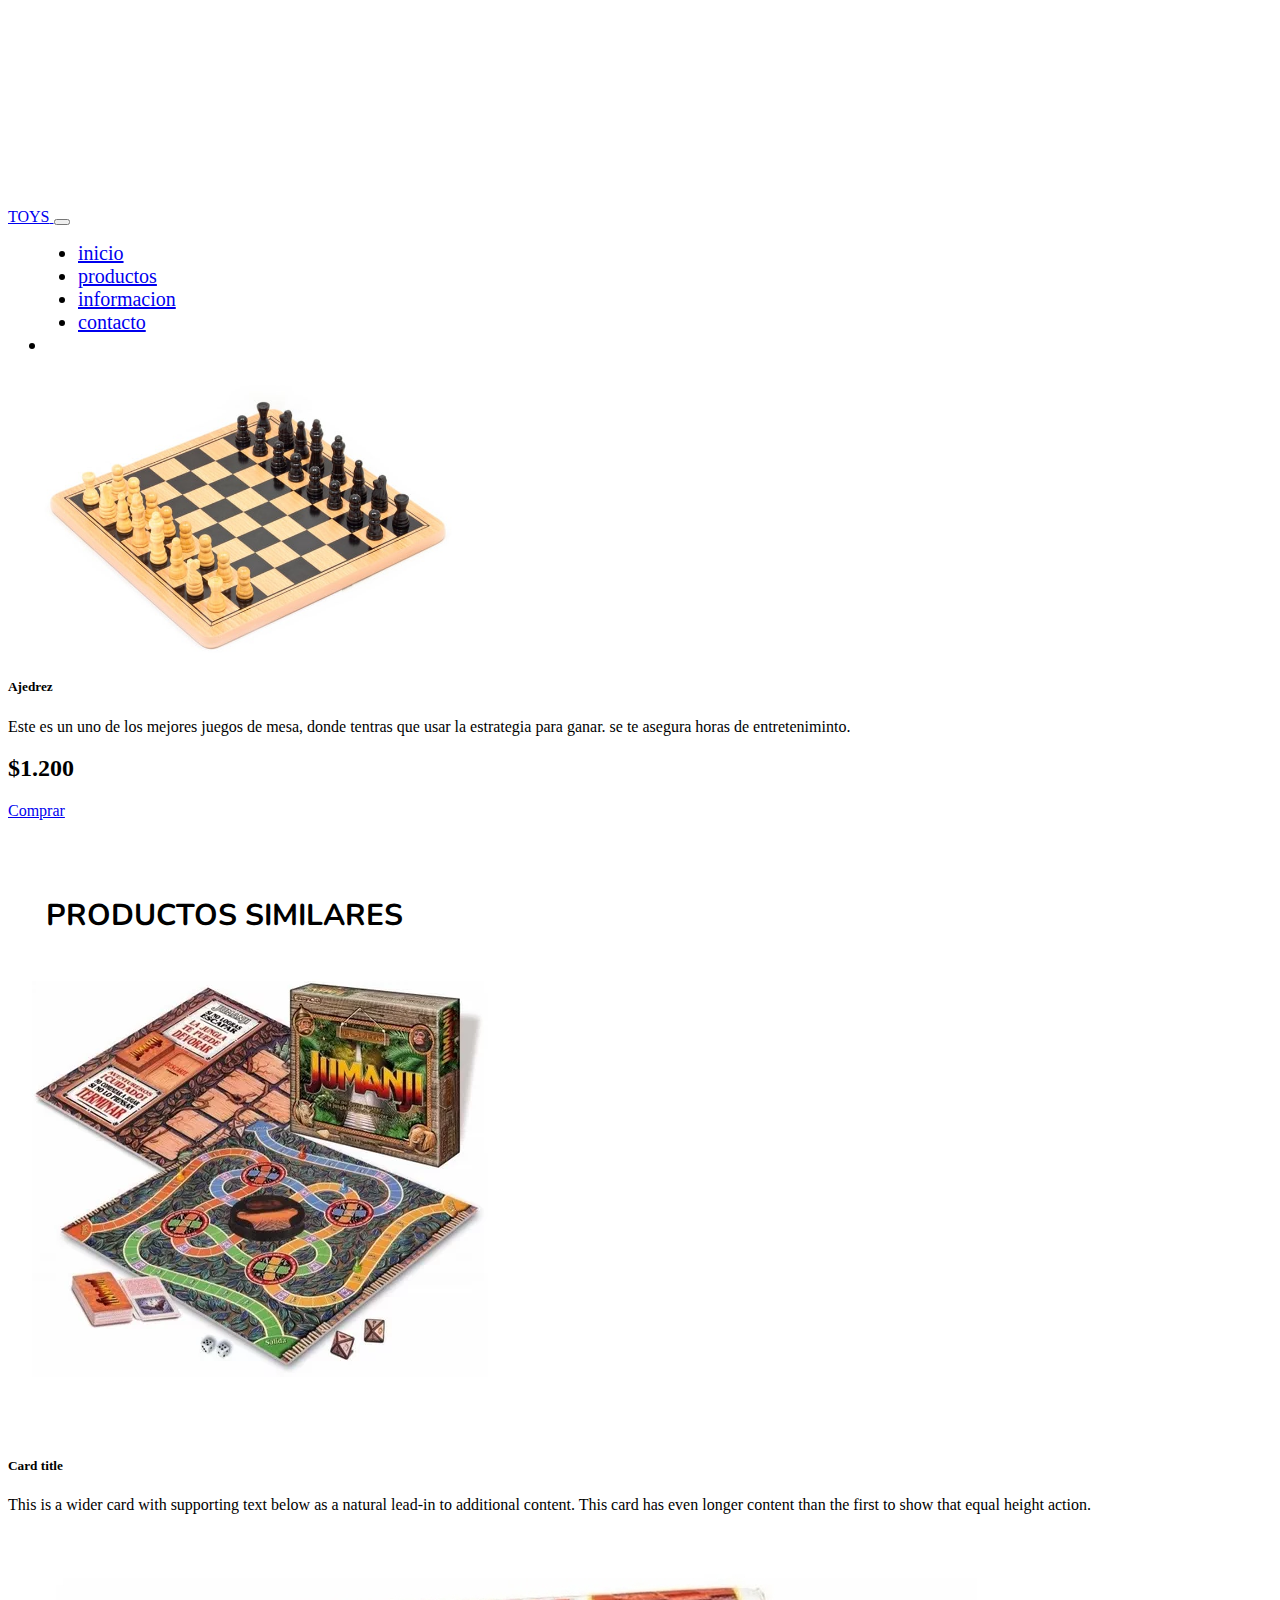
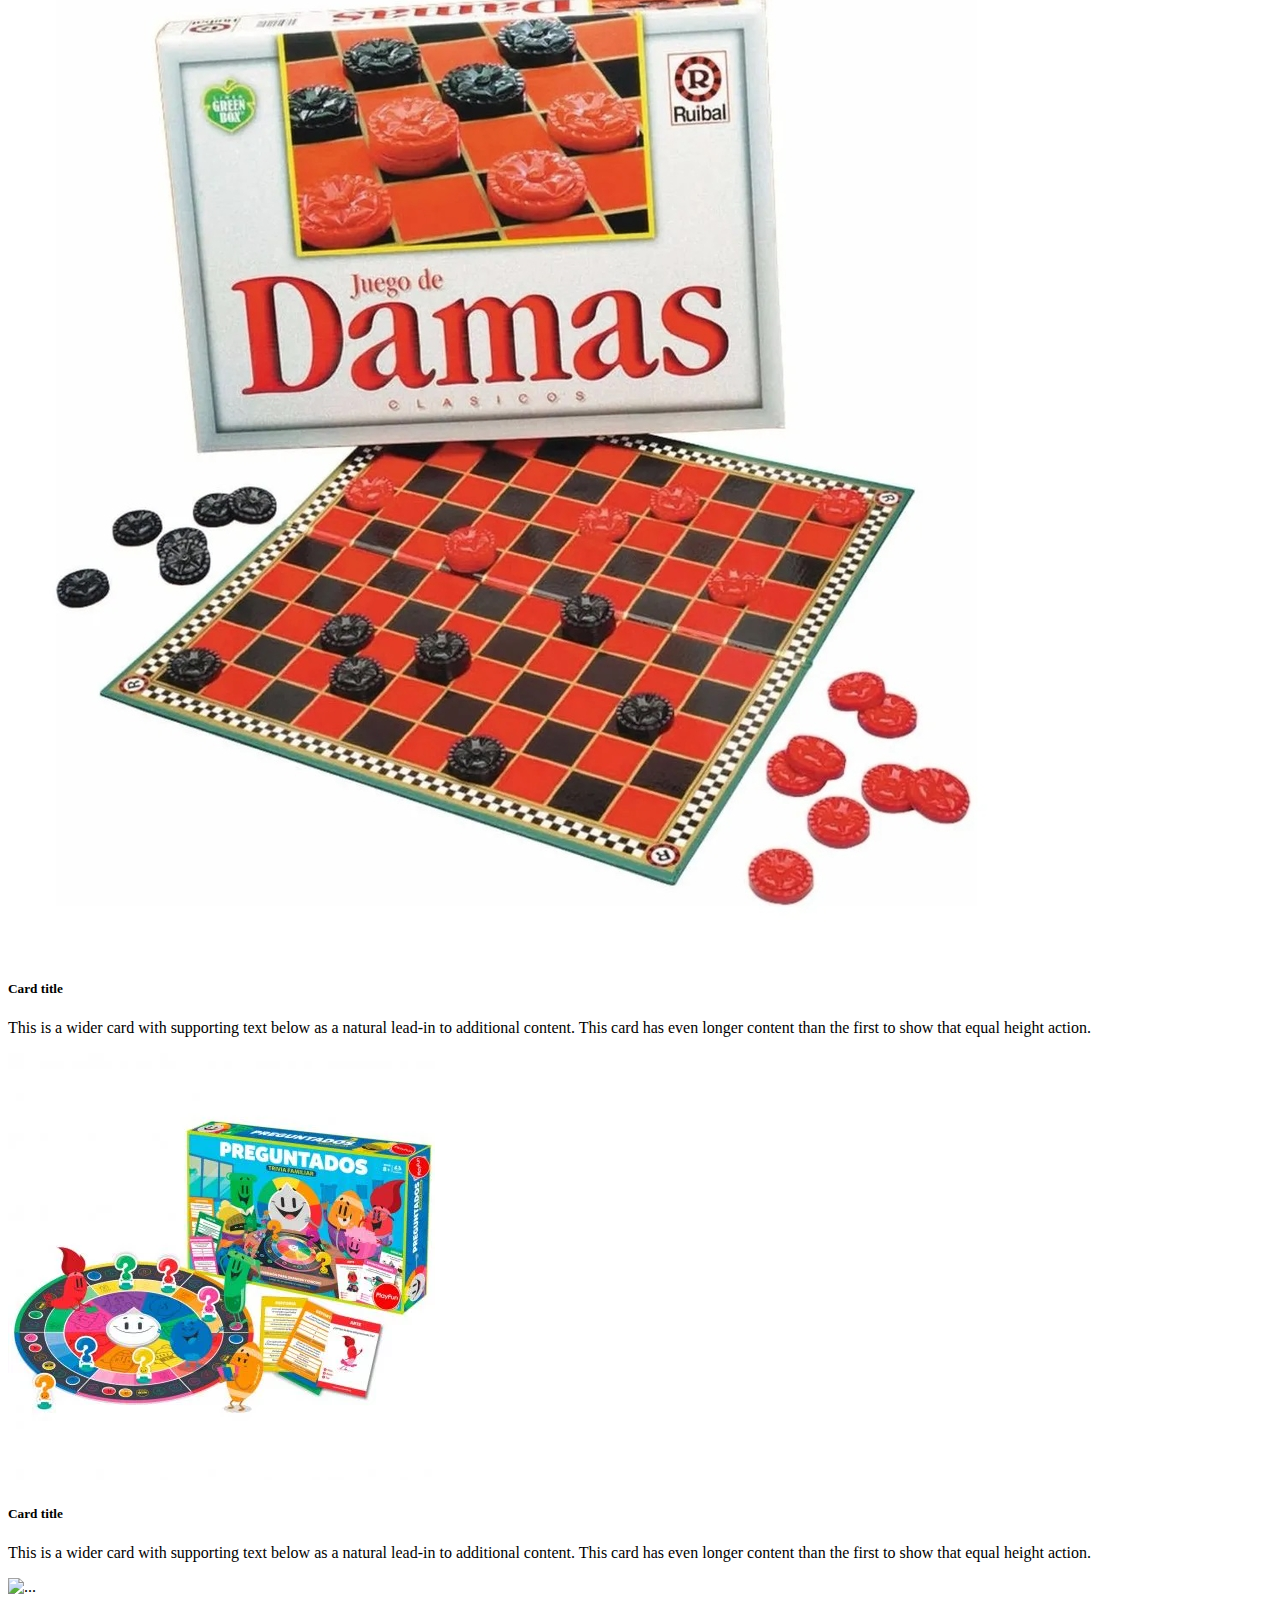
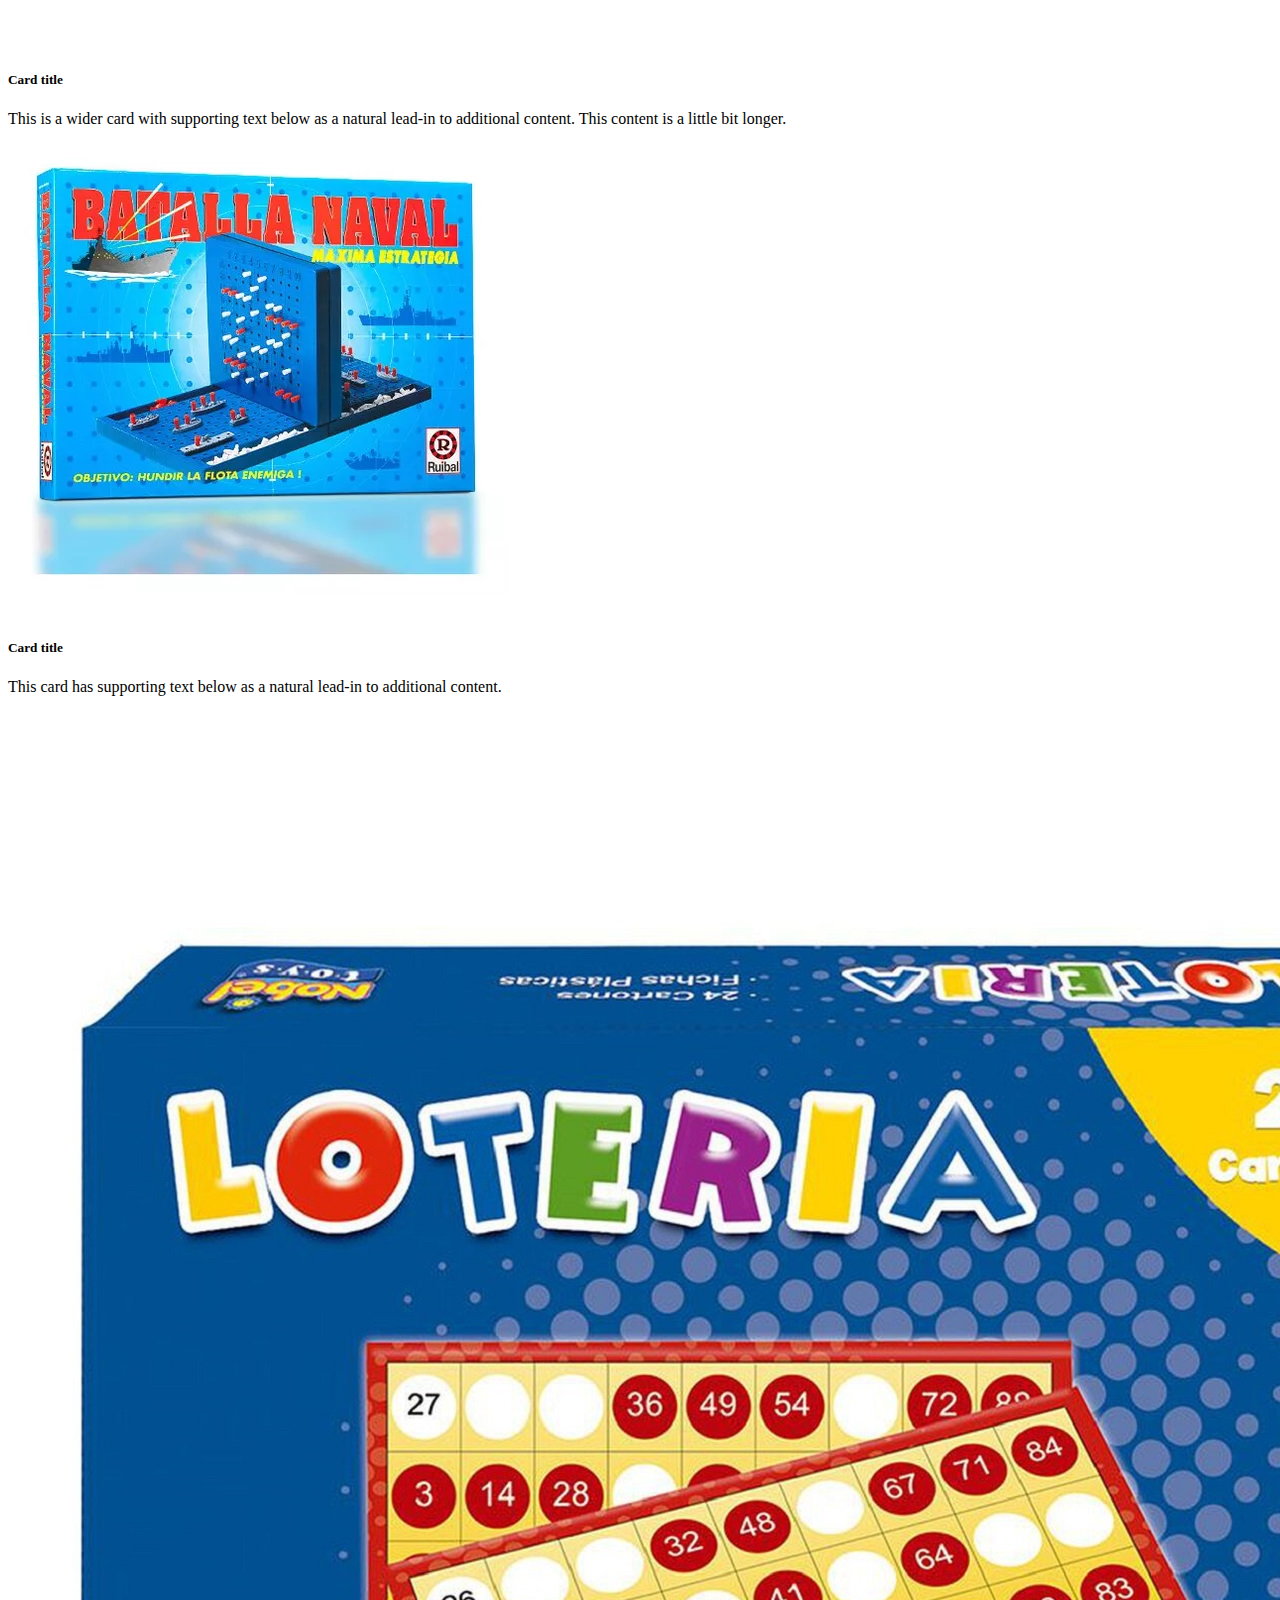
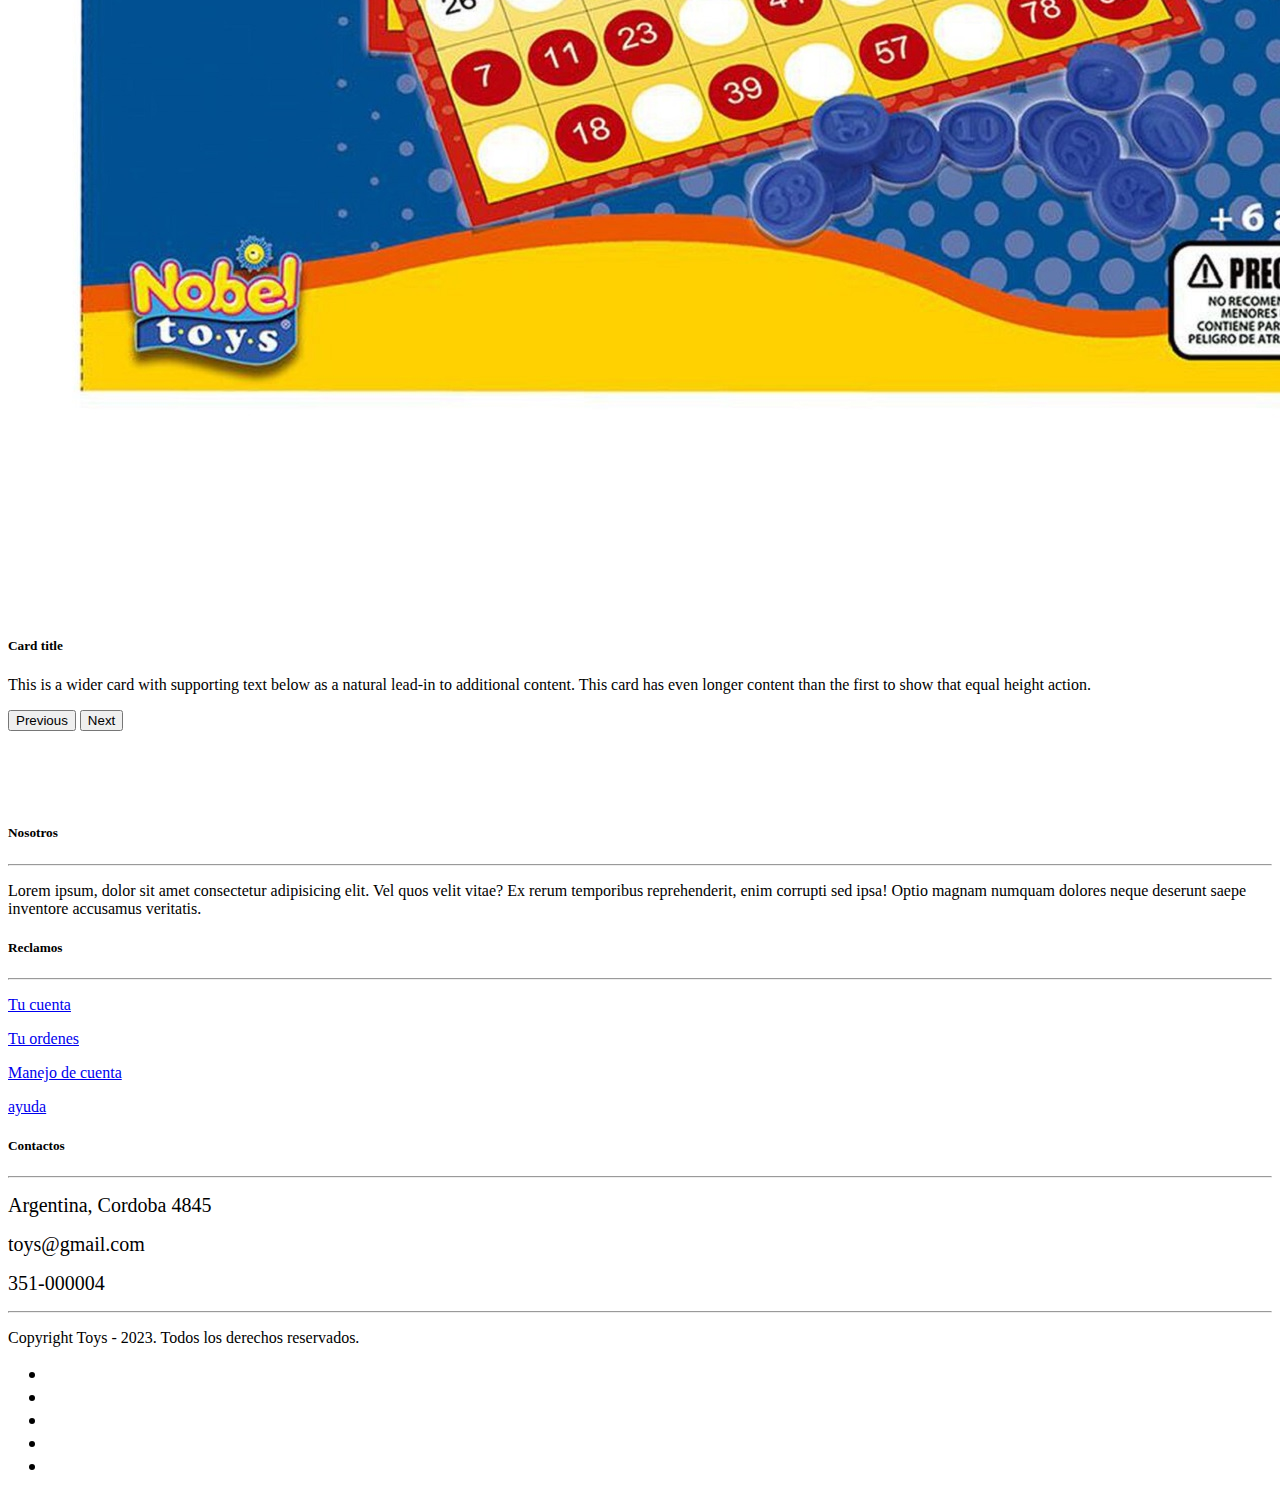
==== ajedrez.html @ b824596a "tp-final actualizado" ====
<!DOCTYPE html>
<html lang="en">

<head>
  <meta charset="UTF-8">
  <meta name="viewport" content="width=device-width, initial-scale=1.0">
  <title>Ajedrez</title>
  <link rel="stylesheet" href="css/compras.css">
  <link href="https://cdn.jsdelivr.net/npm/bootstrap@5.3.1/dist/css/bootstrap.min.css" rel="stylesheet"
    integrity="sha384-4bw+/aepP/YC94hEpVNVgiZdgIC5+VKNBQNGCHeKRQN+PtmoHDEXuppvnDJzQIu9" crossorigin="anonymous">
  <link rel="stylesheet" href="https://cdnjs.cloudflare.com/ajax/libs/font-awesome/6.4.2/css/all.min.css"
    integrity="sha512-z3gLpd7yknf1YoNbCzqRKc4qyor8gaKU1qmn+CShxbuBusANI9QpRohGBreCFkKxLhei6S9CQXFEbbKuqLg0DA=="
    crossorigin="anonymous" referrerpolicy="no-referrer" />
</head>

<body>
  <nav class="navbar navbar-expand-lg fixed-top bg-warning p-3">
    <div class="container-fluid" id="navbar">
      <a class="navbar-brand" href="#">
        <span class="text-primary fs-5 fw-bold">TOYS</span>
      </a>
      <button class="navbar-toggler" type="button" data-bs-toggle="collapse" data-bs-target="#navbarNav"
        aria-controls="navbarNav" aria-expanded="false" aria-label="Toggle navigation">
        <span class="navbar-toggler-icon"></span>
      </button>
      <div class="collapse navbar-collapse" id="navbarNav">
        <ul class="navbar-nav">
          <li style="margin-left: 30px;" class="nav-item">
            <a class="nav-link active" aria-current="page" href="#">inicio</a>
          </li>

          <li style="margin-left: 30px;" class="nav-item">
            <a class="nav-link" href="#">productos</a>
          </li>
          <li style="margin-left: 30px;" class="nav-item">
            <a class="nav-link" href="#">informacion</a>
          </li>
          <li style="margin-left: 30px;" class="nav-item">
            <a class="nav-link" href="#">contacto</a>
          </li>
          <li class="nav-item">
            <a class="nav-link disabled" aria-disabled="true"></a>
          </li>
        </ul>
      </div>
    </div>
  </nav>

  <div class="card mb-3 border-warning border-0">
    <div class="row g-0">
      <div class="col-md-4">
        <img id="ajedrez1" src="imagenes/ajedrez4.jpg" class="img-fluid rounded-start" style="margin-left: 30px;" width="420px">
      </div>
      <div class="col-md-8">
        <div class="card-body">
          <h5 class="card-title">Ajedrez</h5>
          <p class="card-text">Este es un uno de los mejores juegos de mesa, donde tentras que usar la estrategia para
            ganar. se te asegura horas de entreteniminto.</p>
          <h2>$1.200</h2>
          <a class="btn btn-primary" href="#" role="button">Comprar</a>
        </div>
      </div>
    </div>
  </div>

  <h2 id="titulo3" class="fw-bold text-warning">PRODUCTOS SIMILARES</h2>


  <div id="carouselExample" class="carousel slide m-3">
    <div class="carousel-inner">
      <div class="carousel-item active">
        <div class="row row-cols-1 row-cols-md-3 g-4">
          <div class="col">
            <div class="card h-100 border-warning border-2">
              <img src="imagenes/jumanji.jpg" class="card-img-top">
              <br>
              <br>
              <br>
              <div class="card-footer">
                <div class="card-body">
                  <h5 class="card-title">Card title</h5>
                  <p class="card-text">This is a wider card with supporting text below as a natural lead-in to
                    additional content. This card has even longer content than the first to show that equal height
                    action.</p>
                </div>
              </div>
            </div>
          </div>
          <div class="col">
            <div class="card h-100 border-warning border-2">
              <img src="imagenes/damas.jpg" class="card-img-top" alt="...">
              <div class="card-footer">
                <div class="card-body">
                  <h5 class="card-title">Card title</h5>
                  <p class="card-text">This is a wider card with supporting text below as a natural lead-in to
                    additional content. This card has even longer content than the first to show that equal height
                    action.</p>
                </div>
              </div>
            </div>
          </div>
          <div class="col">
            <div class="card h-100 border-warning border-2">
              <img src="imagenes/preguntado.jpg" class="card-img-top" alt="...">
              <div class="card-footer">
                <div class="card-body">
                  <h5 class="card-title">Card title</h5>
                  <p class="card-text">This is a wider card with supporting text below as a natural lead-in to
                    additional content. This card has even longer content than the first to show that equal height
                    action.</p>
                </div>
              </div>
            </div>
          </div>
        </div>
      </div>
      <div class="carousel-item">
        <div class="row row-cols-1 row-cols-md-3 g-4">
          <div class="col">
            <div class="card h-100 border-warning border-2">
              <img src="https://mundojuguete.vteximg.com.br/arquivos/ids/161549-778-788/jenga.jpg?v=636988132414200000"
                class="card-img-top" alt="..." height="400px">
              <br>
              <br>
              <br>
              <br>
              <div class="card-footer">
                <div class="card-body">
                  <h5 class="card-title">Card title</h5>
                  <p class="card-text">This is a wider card with supporting text below as a natural lead-in to
                    additional
                    content. This content is a little bit longer.</p>
                </div>

              </div>
            </div>
          </div>
          <div class="col">
            <div class="card h-100 border-warning border-2">
              <img src="imagenes/naval.jpg" class="card-img-top" alt="...">
              <br>
              <br>
              <div class="card-footer">
                <div class="card-body">
                  <h5 class="card-title">Card title</h5>
                  <p class="card-text">This card has supporting text below as a natural lead-in to additional content.</p>
                </div>
              </div>
            </div>
          </div>
          <div class="col">
            <div class="card h-100 border-warning border-2">
              <img src="imagenes/loteriajpg.jpg" class="card-img-top" alt="...">
              <div class="card-footer">
                <div class="card-body">
                  <h5 class="card-title">Card title</h5>
                  <p class="card-text">This is a wider card with supporting text below as a natural lead-in to additional
                    content. This card has even longer content than the first to show that equal height action.</p>
                </div>
              </div>
            </div>
          </div>
        </div>
      </div>
    </div>
    <button class="carousel-control-prev" type="button" data-bs-target="#carouselExample" data-bs-slide="prev">
      <span class="carousel-control-prev-icon btn btn-primary" aria-hidden="true"></span>
      <span class="visually-hidden">Previous</span>
    </button>
    <button class="carousel-control-next" type="button" data-bs-target="#carouselExample" data-bs-slide="next">
      <span class="carousel-control-next-icon btn btn-primary" aria-hidden="true"></span>
      <span class="visually-hidden">Next</span>
    </button>
  </div>

  <br>
  <br>
  <br>
  <br>

  <footer class="bg-dark text-light pt-5 pb-4">
    <div class="conteiner text-center text-md-start">
      <div class="row text-center text-md-start">
        <div class="col-md-3 col-lg-3 col-xl-3 mx-auto mt-3">
          <h5 class="text-uppercase mb-4 font-weight-bold text-primary">Nosotros</h5>
          <hr class="mb-4">
          <p>Lorem ipsum, dolor sit amet consectetur adipisicing elit. Vel quos velit vitae? Ex rerum
            temporibus
            reprehenderit, enim corrupti sed ipsa! Optio magnam numquam dolores neque deserunt saepe
            inventore accusamus
            veritatis.</p>
        </div>
        <div class="col-md-2 col-lg-2 col-xl-2 mx-auto mt-3" id="links">
          <h5 class="text-uppercase mb-4 font-weight-bold text-primary">Reclamos</h5>
          <hr class="mb-4">
          <p>
            <a href="reclamo.html" class="text-light">Tu cuenta</a>
          </p>
          <p>
            <a href="#" class="text-light">Tu ordenes</a>
          </p>
          <p>
            <a href="#" class="text-light">Manejo de cuenta</a>
          </p>
          <p>
            <a href="#" class="text-light">ayuda</a>
          </p>
        </div>

        <div class="col-md-2 col-lg-2 col-xl-2 mx-auto mt-3" id="contenido1">
          <h5 class="text-uppercase mb-4 font-weight-bold text-primary">Contactos</h5>
          <hr class="mb-4">
          <p>
            <li class="fas fa-home me-3">Argentina, Cordoba 4845</li>
          </p>
          <p>
            <li class="fas fa-envelope me-3">toys@gmail.com</li>
          </p>
          <p>
            <li class="fas fa-phone me-3">351-000004</li>
          </p>
        </div>
        <hr class="mb-4">
        <div class="text-center mb-2">
          <p>Copyright Toys - 2023. Todos los derechos reservados.
          </p>
        </div>
        <div class="text-center">
          <ul class="list-unstyled list-inline">
            <li class="list-inline-item">
              <a href="#" class="text-light"><i class="fab fa-facebook"></i></a>
            </li>
            <li class="list-inline-item">
              <a href="#" class="text-light"><i class="fab fa-twitter"></i></a>
            </li>
            <li class="list-inline-item">
              <a href="#" class="text-light"><i class="fab fa-google-plus"></i></a>
            <li class="list-inline-item">
              <a href="#" class="text-light"><i class="fab fa-linkedin-in"></i></a>
            </li>
            <li class="list-inline-item">
              <a href="#" class="text-light"><i class="fab fa-whatsapp"></i></a>
            </li>
            </li>
          </ul>
        </div>
      </div>

    </div>
  </footer>



  <script src="https://cdn.jsdelivr.net/npm/bootstrap@5.3.1/dist/js/bootstrap.bundle.min.js"
    integrity="sha384-HwwvtgBNo3bZJJLYd8oVXjrBZt8cqVSpeBNS5n7C8IVInixGAoxmnlMuBnhbgrkm"
    crossorigin="anonymous"></script>

  <script src="js/script.js"></script>


</body>

</html>
---- css/compras.css ----
@import url('https://fonts.googleapis.com/css2?family=Nunito:wght@200&display=swap');

body{
    padding-top: 200px;
}

.card{
    width: 100%;

}

#boton3{
    text-decoration: none;
    border: 1px solid black;
    border-radius: 1;
}


#titulo3{
    font-size: 30px;
    font-family: 'Nunito', sans-serif;
    padding-top: 50px;
    margin-left: 1cm;
}
#titulo4{
    font-size: 30px;
    font-family: 'Nunito', sans-serif;
    padding-top: 50px;
    margin-left: 1cm;
}
#navbar a:hover{
    transform: scale(1.1);
    color: green;
}


li{
    font-size: 20px;
}


#auto2{
 width: 300px;
}
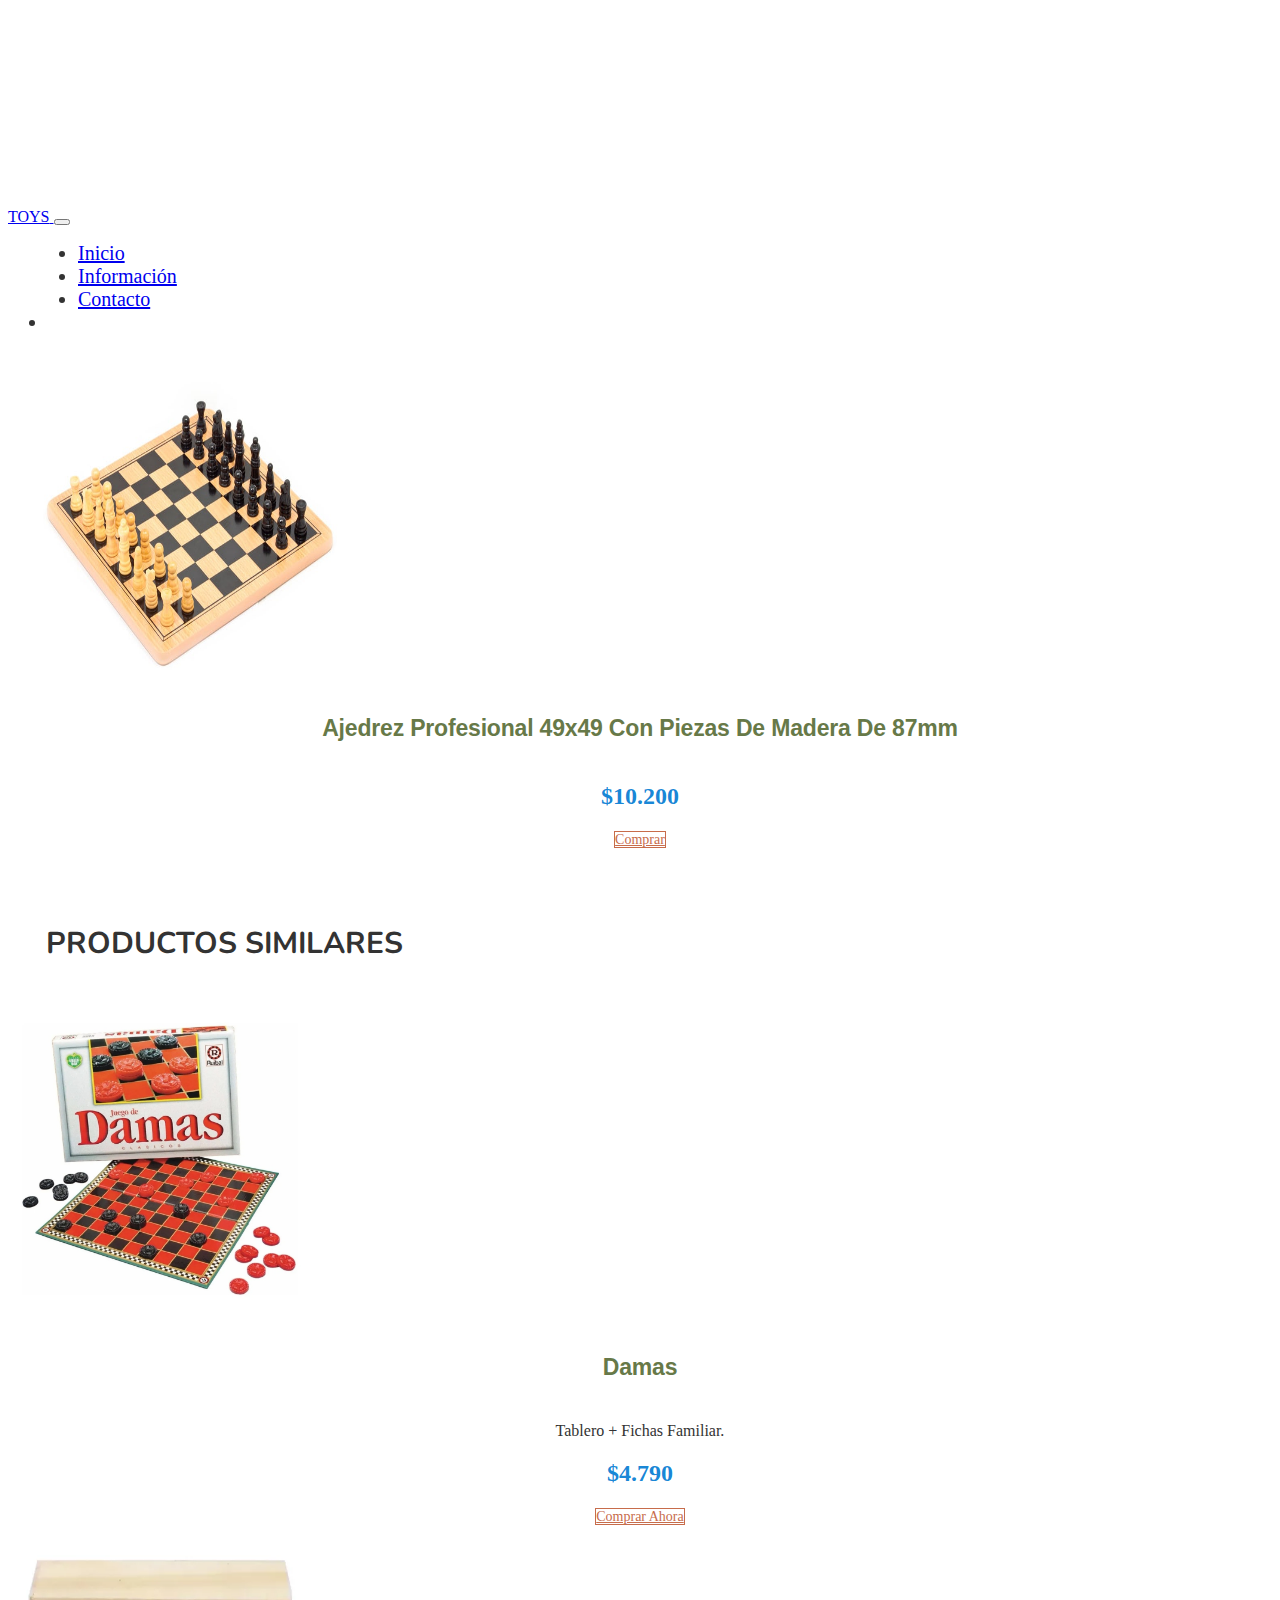
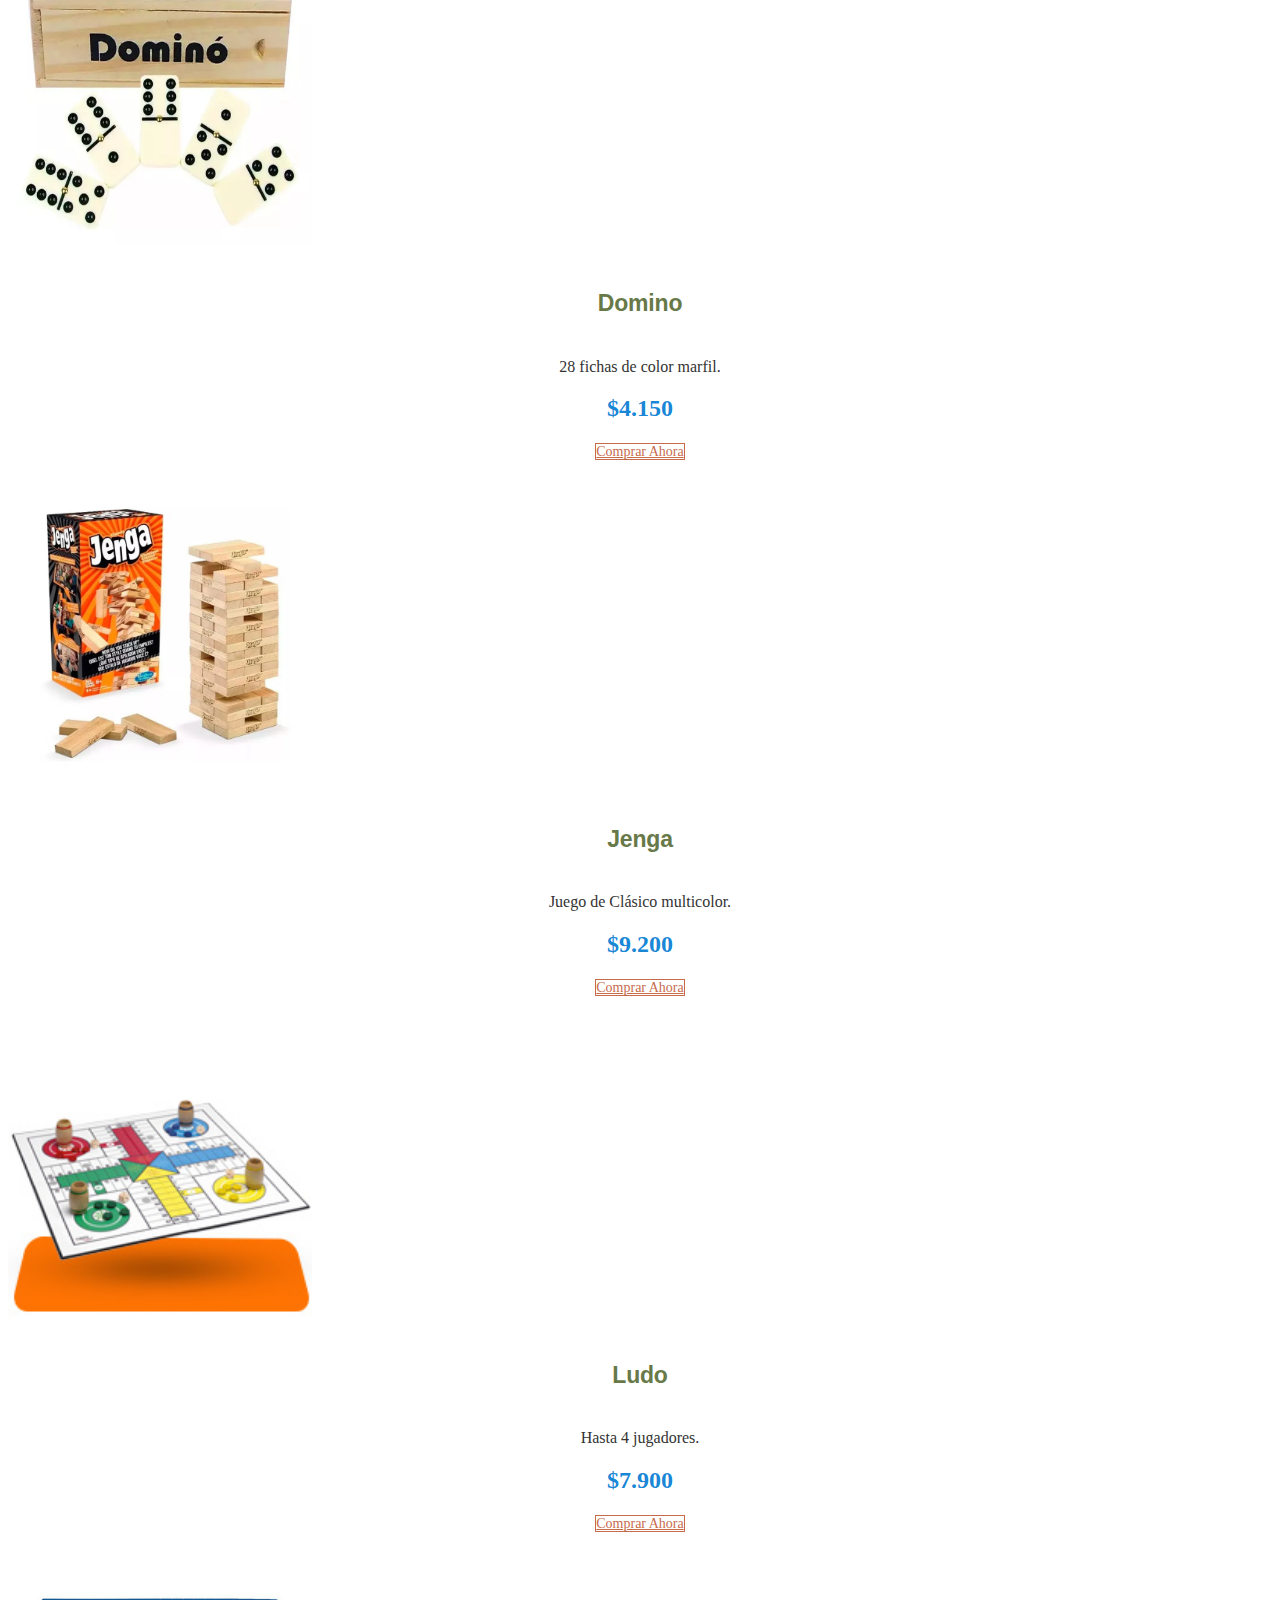
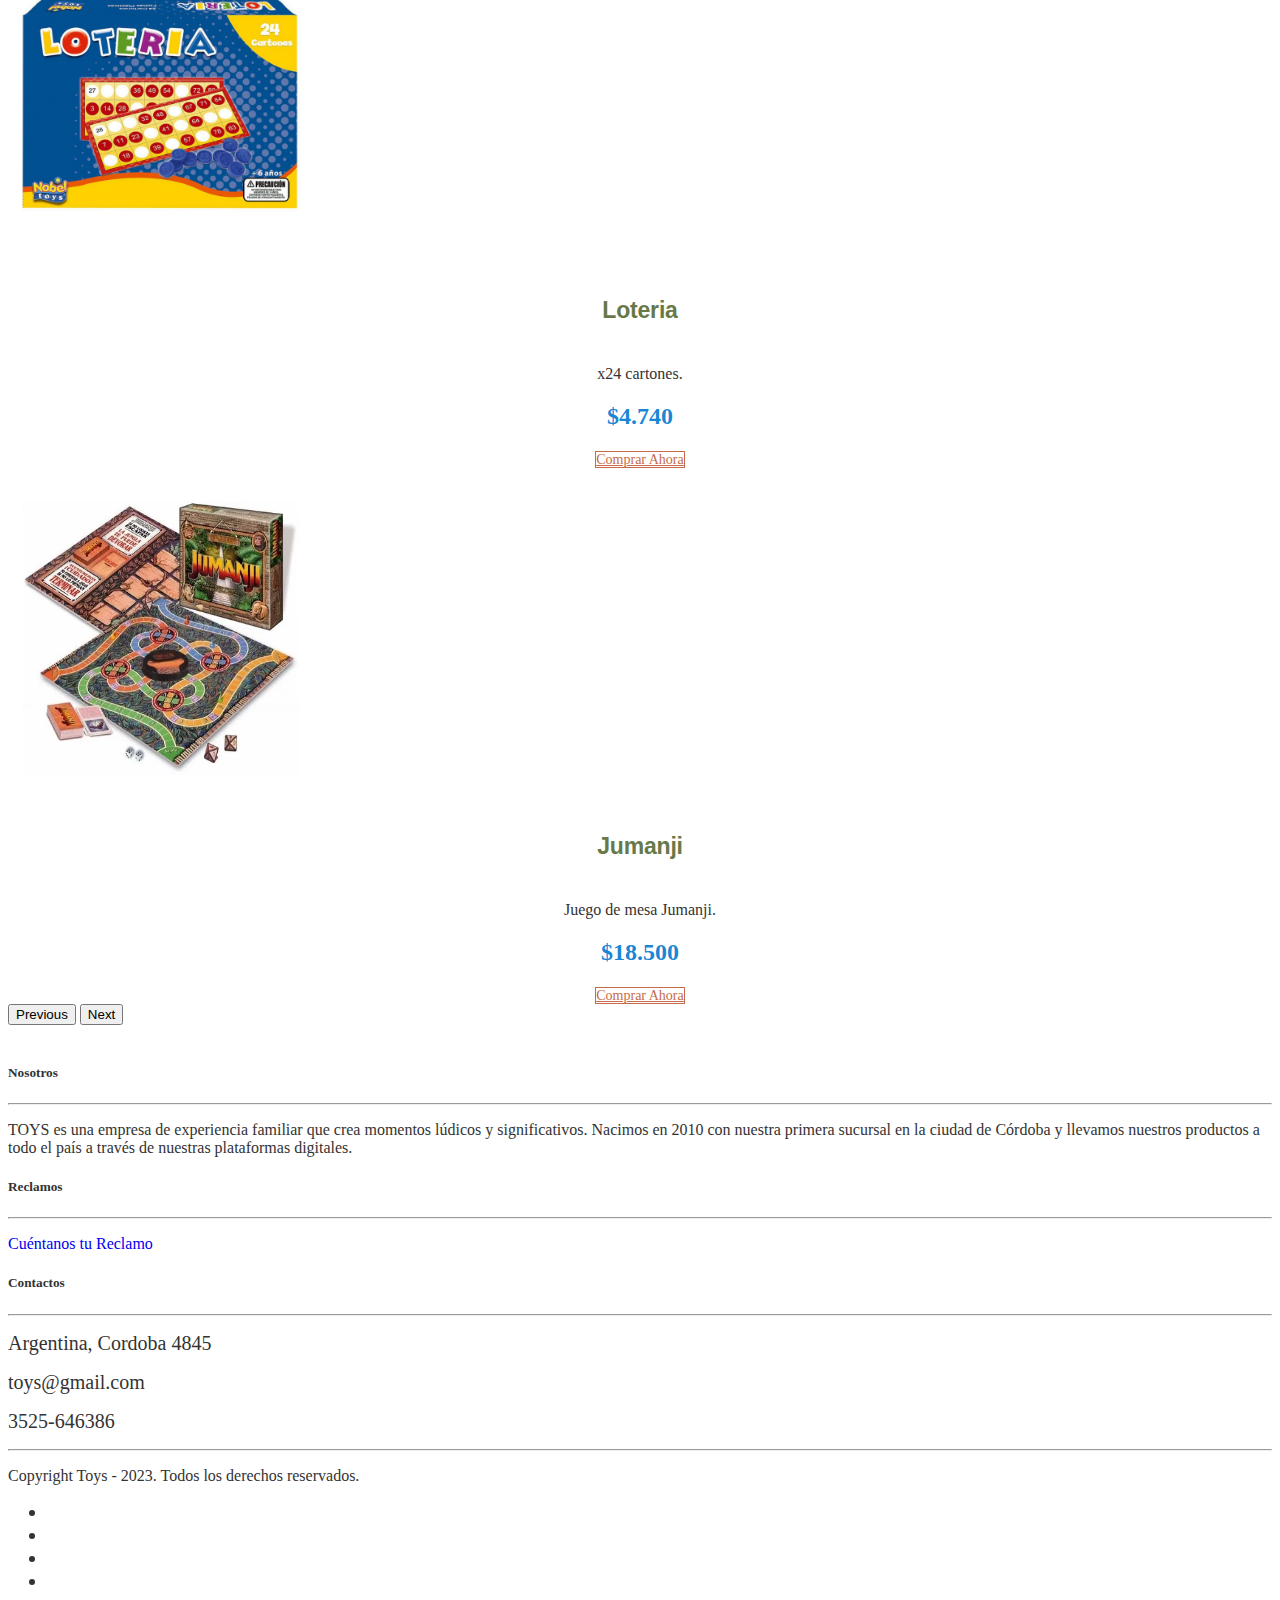
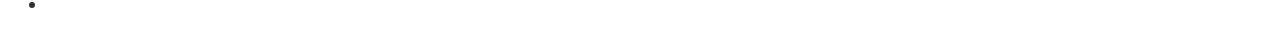
==== commit f95f269a: "Proyecto Finalizado." ====
--- a/ajedrez.html
+++ b/ajedrez.html
@@ -26,17 +26,13 @@
       <div class="collapse navbar-collapse" id="navbarNav">
         <ul class="navbar-nav">
           <li style="margin-left: 30px;" class="nav-item">
-            <a class="nav-link active" aria-current="page" href="#">inicio</a>
-          </li>
-
+            <a class="nav-link active" aria-current="page" href="index.html">Inicio</a>
+          </li>
           <li style="margin-left: 30px;" class="nav-item">
-            <a class="nav-link" href="#">productos</a>
+            <a class="nav-link" href="#pie1">Información</a>
           </li>
           <li style="margin-left: 30px;" class="nav-item">
-            <a class="nav-link" href="#">informacion</a>
-          </li>
-          <li style="margin-left: 30px;" class="nav-item">
-            <a class="nav-link" href="#">contacto</a>
+            <a class="nav-link" href="#pie1">Contacto</a>
           </li>
           <li class="nav-item">
             <a class="nav-link disabled" aria-disabled="true"></a>
@@ -46,18 +42,18 @@
     </div>
   </nav>
 
-  <div class="card mb-3 border-warning border-0">
+
+  <div class="card mb-3 border-0">
     <div class="row g-0">
       <div class="col-md-4">
-        <img id="ajedrez1" src="imagenes/ajedrez4.jpg" class="img-fluid rounded-start" style="margin-left: 30px;" width="420px">
+        <img id="ajedrez1" src="imagenes/ajedrez4.jpg" class="img-fluid rounded-start" style="margin-left: 30px;"
+          width="420px">
       </div>
       <div class="col-md-8">
         <div class="card-body">
-          <h5 class="card-title">Ajedrez</h5>
-          <p class="card-text">Este es un uno de los mejores juegos de mesa, donde tentras que usar la estrategia para
-            ganar. se te asegura horas de entreteniminto.</p>
-          <h2>$1.200</h2>
-          <a class="btn btn-primary" href="#" role="button">Comprar</a>
+          <h5 class="card-title">Ajedrez Profesional 49x49 Con Piezas De Madera De 87mm</h5>
+          <h2>$10.200</h2>
+          <a class="btn" href="#" role="button">Comprar</a>
         </div>
       </div>
     </div>
@@ -65,146 +61,127 @@
 
   <h2 id="titulo3" class="fw-bold text-warning">PRODUCTOS SIMILARES</h2>
 
-
-  <div id="carouselExample" class="carousel slide m-3">
+  <div id="carouselExample" class="carousel slide">
     <div class="carousel-inner">
       <div class="carousel-item active">
-        <div class="row row-cols-1 row-cols-md-3 g-4">
-          <div class="col">
-            <div class="card h-100 border-warning border-2">
-              <img src="imagenes/jumanji.jpg" class="card-img-top">
-              <br>
-              <br>
-              <br>
-              <div class="card-footer">
-                <div class="card-body">
-                  <h5 class="card-title">Card title</h5>
-                  <p class="card-text">This is a wider card with supporting text below as a natural lead-in to
-                    additional content. This card has even longer content than the first to show that equal height
-                    action.</p>
-                </div>
+        <div class="card-group p-5">
+
+          <div class="card">
+            <img src="imagenes/damas.jpg" class="card-img-top img-fluid" alt="...">
+            <div class="card-body">
+              <h5 class="card-title">Damas</h5>
+              <p class="card-text">Tablero + Fichas Familiar.</p>
+              <h2 class="card-title">$4.790</h2>
+              <a class="btn" href="#" role="button" id="botones1">Comprar Ahora</a>
+            </div>
+          </div>
+
+          <div class="card">
+            <img src="imagenes/domino.jpn.webp" class="card-img-top img-fluid" alt="...">
+            <div class="card-body">
+              <h5 class="card-title">Domino</h5>
+              <p class="card-text">28 fichas de color marfil.</p>
+              <h2 class="card-title">$4.150</h2>
+              <div id="botones6">
+                <a class="btn" href="#" role="button">Comprar Ahora</a>
+            </div>
+            </div>
+          </div>
+
+
+          <div class="card">
+            <img src="imagenes/jenga.webp" class="card-img-top img-fluid">
+            <div class="card-body">
+              <h5 class="card-title">Jenga</h5>
+              <p class="card-text">Juego de Clásico multicolor.</p>
+              <h2 class="card-title">$9.200</h2>
+              <div id="botones6">
+                <a class="btn" href="#" role="button">Comprar Ahora</a>
+            </div>
+            </div>
+          </div>
+
+        </div>
+      </div>
+      <div class="carousel-item">
+        <div class="card-group p-5">
+          <div class="card">
+            <img src="imagenes/ludo.jpg" class="card-img-top img-fluid">
+            <div class="card-body">
+              <h5 class="card-title">Ludo</h5>
+              <p class="card-text">Hasta 4 jugadores.</p>
+              <h2 class="card-title">$7.900</h2>
+              <div id="botones6">
+                <a class="btn" href="#" role="button">Comprar Ahora</a>
+            </div>
+            </div>
+          </div>
+          <div class="card">
+            <img src="imagenes/loteriajpg.jpg" class="card-img-top img-fluid">
+            <div class="card-body">
+              <h5 class="card-title">Loteria</h5>
+              <p class="card-text">x24 cartones.</p>
+              <h2 class="card-title">$4.740</h2>
+              <div id="botones5">
+                <a class="btn" href="#" role="button">Comprar Ahora</a>
               </div>
             </div>
           </div>
-          <div class="col">
-            <div class="card h-100 border-warning border-2">
-              <img src="imagenes/damas.jpg" class="card-img-top" alt="...">
-              <div class="card-footer">
-                <div class="card-body">
-                  <h5 class="card-title">Card title</h5>
-                  <p class="card-text">This is a wider card with supporting text below as a natural lead-in to
-                    additional content. This card has even longer content than the first to show that equal height
-                    action.</p>
-                </div>
-              </div>
-            </div>
-          </div>
-          <div class="col">
-            <div class="card h-100 border-warning border-2">
-              <img src="imagenes/preguntado.jpg" class="card-img-top" alt="...">
-              <div class="card-footer">
-                <div class="card-body">
-                  <h5 class="card-title">Card title</h5>
-                  <p class="card-text">This is a wider card with supporting text below as a natural lead-in to
-                    additional content. This card has even longer content than the first to show that equal height
-                    action.</p>
-                </div>
-              </div>
-            </div>
-          </div>
-        </div>
-      </div>
-      <div class="carousel-item">
-        <div class="row row-cols-1 row-cols-md-3 g-4">
-          <div class="col">
-            <div class="card h-100 border-warning border-2">
-              <img src="https://mundojuguete.vteximg.com.br/arquivos/ids/161549-778-788/jenga.jpg?v=636988132414200000"
-                class="card-img-top" alt="..." height="400px">
-              <br>
-              <br>
-              <br>
-              <br>
-              <div class="card-footer">
-                <div class="card-body">
-                  <h5 class="card-title">Card title</h5>
-                  <p class="card-text">This is a wider card with supporting text below as a natural lead-in to
-                    additional
-                    content. This content is a little bit longer.</p>
-                </div>
-
-              </div>
-            </div>
-          </div>
-          <div class="col">
-            <div class="card h-100 border-warning border-2">
-              <img src="imagenes/naval.jpg" class="card-img-top" alt="...">
-              <br>
-              <br>
-              <div class="card-footer">
-                <div class="card-body">
-                  <h5 class="card-title">Card title</h5>
-                  <p class="card-text">This card has supporting text below as a natural lead-in to additional content.</p>
-                </div>
-              </div>
-            </div>
-          </div>
-          <div class="col">
-            <div class="card h-100 border-warning border-2">
-              <img src="imagenes/loteriajpg.jpg" class="card-img-top" alt="...">
-              <div class="card-footer">
-                <div class="card-body">
-                  <h5 class="card-title">Card title</h5>
-                  <p class="card-text">This is a wider card with supporting text below as a natural lead-in to additional
-                    content. This card has even longer content than the first to show that equal height action.</p>
-                </div>
-              </div>
+          <div class="card">
+            <img src="imagenes/jumanji.jpg" class="card-img-top img-fluid">
+            <div class="card-body">
+              <h5 class="card-title">Jumanji</h5>
+              <p class="card-text">
+                Juego de mesa Jumanji.</p>
+              <h2 class="card-title">$18.500</h2>
+              <div id="botones6">
+                <a class="btn" href="#" role="button">Comprar Ahora</a>
+            </div>
             </div>
           </div>
         </div>
       </div>
     </div>
     <button class="carousel-control-prev" type="button" data-bs-target="#carouselExample" data-bs-slide="prev">
-      <span class="carousel-control-prev-icon btn btn-primary" aria-hidden="true"></span>
+      <span class="carousel-control-prev-icon bg-warning" aria-hidden="true"></span>
       <span class="visually-hidden">Previous</span>
     </button>
     <button class="carousel-control-next" type="button" data-bs-target="#carouselExample" data-bs-slide="next">
-      <span class="carousel-control-next-icon btn btn-primary" aria-hidden="true"></span>
+      <span class="carousel-control-next-icon bg-warning" aria-hidden="true"></span>
       <span class="visually-hidden">Next</span>
     </button>
   </div>
 
+  <style>
+    .card a {
+      border: 1px solid #c76c4b;
+      background-color: #fff;
+      width: 50%;
+      text-align: center;
+      color: #c76c4b;
+      font-size: 14px;
+      font-weight: 500;
+    }
+  </style>
+
+
   <br>
-  <br>
-  <br>
-  <br>
-
-  <footer class="bg-dark text-light pt-5 pb-4">
+
+
+  <footer class="bg-dark text-light pt-5 pb-4" id="pie1">
     <div class="conteiner text-center text-md-start">
       <div class="row text-center text-md-start">
         <div class="col-md-3 col-lg-3 col-xl-3 mx-auto mt-3">
           <h5 class="text-uppercase mb-4 font-weight-bold text-primary">Nosotros</h5>
           <hr class="mb-4">
-          <p>Lorem ipsum, dolor sit amet consectetur adipisicing elit. Vel quos velit vitae? Ex rerum
-            temporibus
-            reprehenderit, enim corrupti sed ipsa! Optio magnam numquam dolores neque deserunt saepe
-            inventore accusamus
-            veritatis.</p>
+          <p>TOYS es una empresa de experiencia familiar que crea momentos lúdicos y significativos. Nacimos en 2010 con nuestra primera sucursal en la ciudad de Córdoba y llevamos nuestros productos a todo el país a través de nuestras plataformas digitales.</p>
         </div>
         <div class="col-md-2 col-lg-2 col-xl-2 mx-auto mt-3" id="links">
           <h5 class="text-uppercase mb-4 font-weight-bold text-primary">Reclamos</h5>
           <hr class="mb-4">
           <p>
-            <a href="reclamo.html" class="text-light">Tu cuenta</a>
-          </p>
-          <p>
-            <a href="#" class="text-light">Tu ordenes</a>
-          </p>
-          <p>
-            <a href="#" class="text-light">Manejo de cuenta</a>
-          </p>
-          <p>
-            <a href="#" class="text-light">ayuda</a>
-          </p>
+            <a href="reclamo.html" class="text-light" id="reclamo2">Cuéntanos tu Reclamo</a>
+        </p>
         </div>
 
         <div class="col-md-2 col-lg-2 col-xl-2 mx-auto mt-3" id="contenido1">
@@ -217,7 +194,7 @@
             <li class="fas fa-envelope me-3">toys@gmail.com</li>
           </p>
           <p>
-            <li class="fas fa-phone me-3">351-000004</li>
+            <li class="fas fa-phone me-3">3525-646386</li>
           </p>
         </div>
         <hr class="mb-4">
--- a/css/compras.css
+++ b/css/compras.css
@@ -1,13 +1,11 @@
 @import url('https://fonts.googleapis.com/css2?family=Nunito:wght@200&display=swap');
+
 
 body{
     padding-top: 200px;
+    color: #333;
 }
 
-.card{
-    width: 100%;
-
-}
 
 #boton3{
     text-decoration: none;
@@ -33,13 +31,60 @@
     color: green;
 }
 
-
 li{
     font-size: 20px;
 }
 
-
-#auto2{
- width: 300px;
+.card img{
+ padding-top: 20px;
+ margin-left: 140px;
+ margin: auto;
 }
 
+.card img{
+    width: 19rem;
+    height: 300px;
+}
+
+.card h5{
+    font-weight: 600;
+    line-height: 1.4;
+    font-size: 23px;
+    font-family: 'NeueAlteGrotesk',sans-serif;
+    color: #677948;
+    letter-spacing: -0.008em;
+    text-align: center;
+}
+
+.card a:hover{
+    border: 1px solid #c76c4b; 
+    background-color: #fff;
+    width: 50%;
+    text-align: center;
+    color: #c76c4b;
+    font-size: 14px;
+    font-weight: 500;
+}
+
+
+.card-body{
+    text-align: center;
+}
+
+a{
+    margin-top: 40px;
+}
+.card h2{
+    color: #1384d5f8;
+    text-align: center;
+}
+
+
+footer a{
+    text-decoration: none;
+}
+
+#links p:hover{
+    transform: scale(1.1);
+    
+}